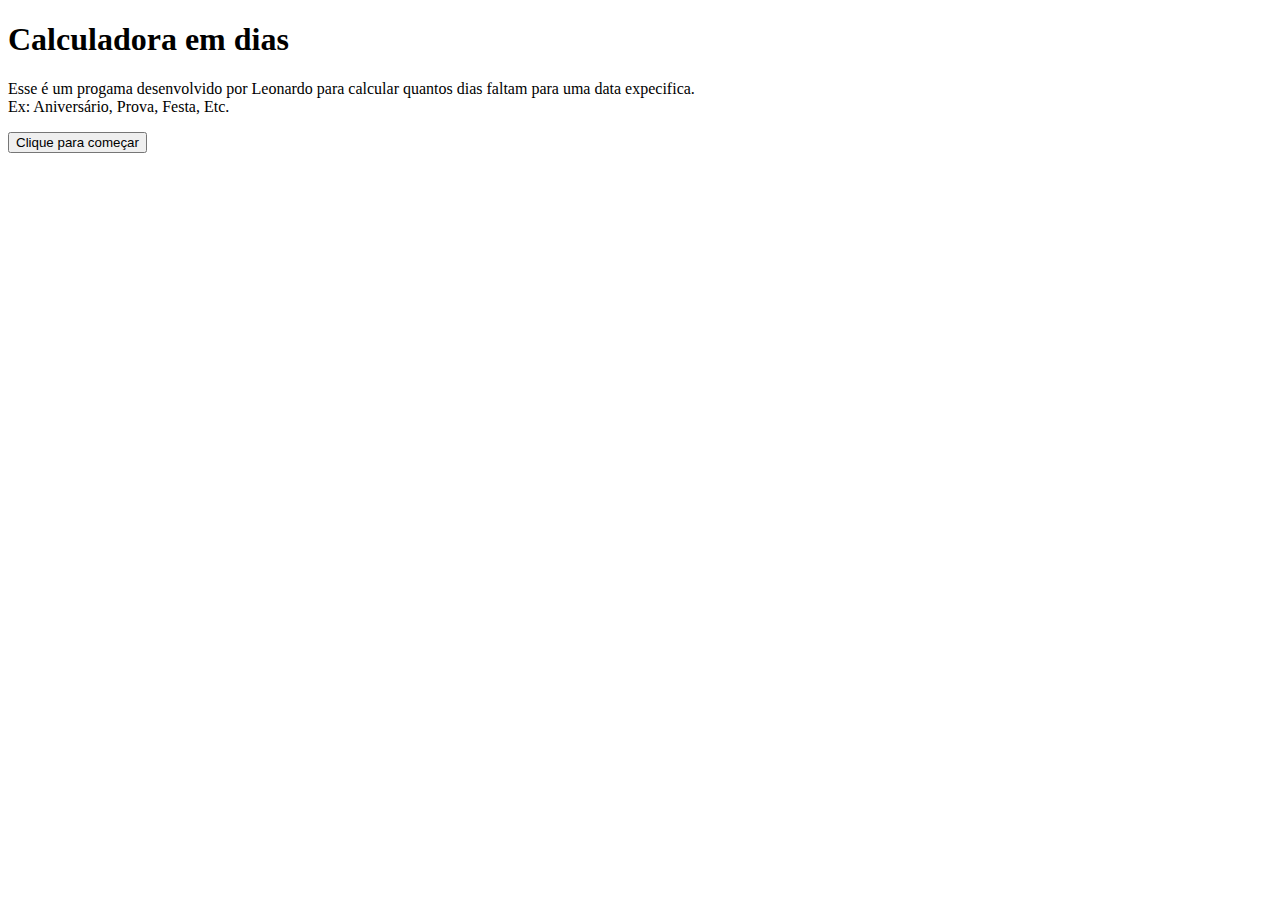
==== index.html @ c4cfc9af "index" ====
<!DOCTYPE html>
<html lang="pt-br">

<head>
    <meta charset="UTF-8">
    <meta name="viewport" content="width=device-width, initial-scale=1.0">
    <title>Document</title>
    <link rel="stylesheet" href="style.css">
</head>

<body>
    <div class="containerInteiro2">
        
        <h1 class="titulo2">  Calculadora em dias <br> </h1>
        
            <div class="texto">

                <p class="paragrafo">Esse é um progama desenvolvido por Leonardo para calcular quantos dias faltam para uma data expecifica. <br>
                    Ex: Aniversário, Prova, Festa, Etc.
                </p>

                <a href="index.html"><button  class="botao">Clique para começar</button ></a>

            </div>

        
    </div>
</body>

</html>
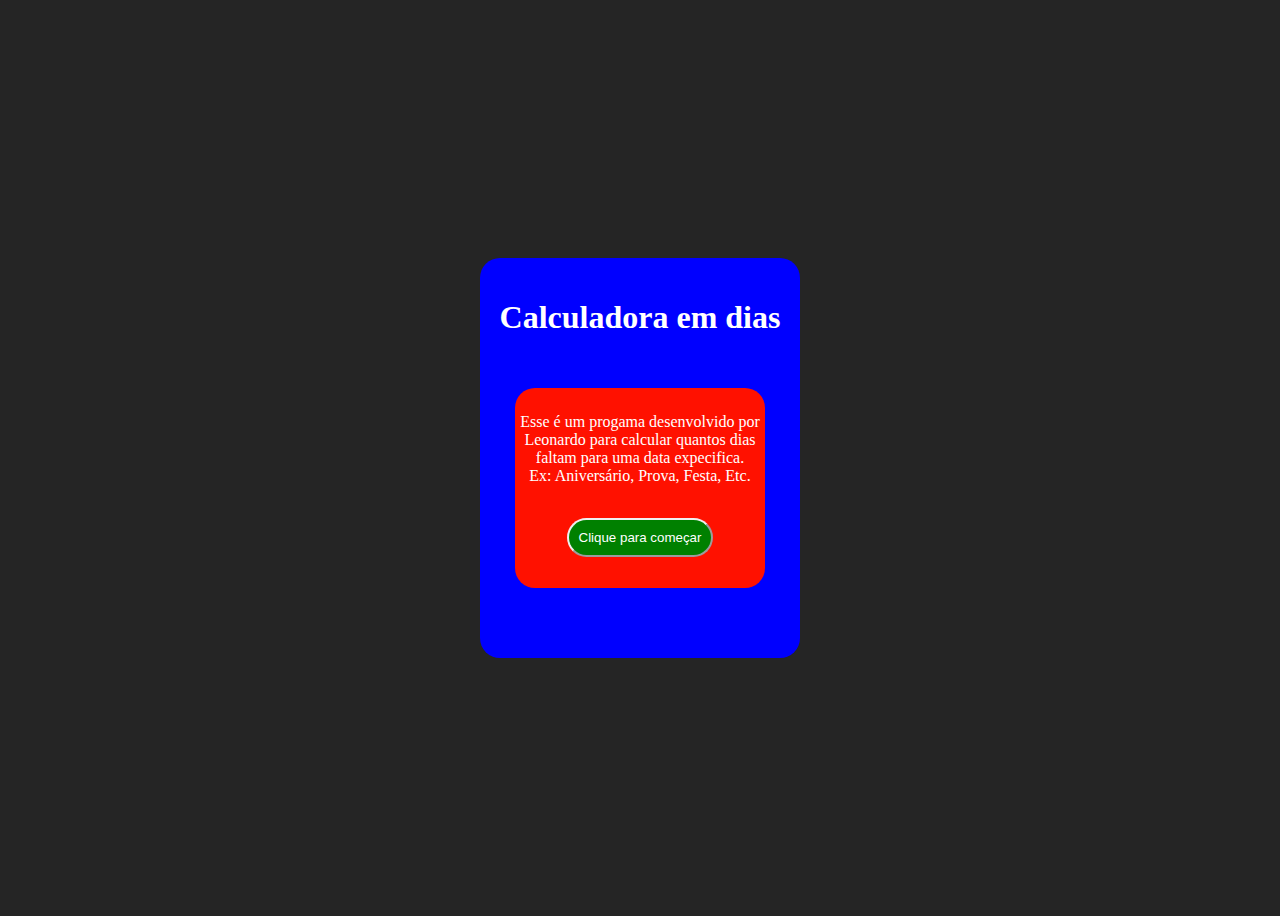
==== commit 48b10040: "corrigi href" ====
--- a/index.html
+++ b/index.html
@@ -19,7 +19,7 @@
                     Ex: Aniversário, Prova, Festa, Etc.
                 </p>
 
-                <a href="index.html"><button  class="botao">Clique para começar</button ></a>
+                <a href="calculadora.html"><button  class="botao">Clique para começar</button ></a>
 
             </div>
 
--- a/style.css
+++ b/style.css
@@ -0,0 +1,112 @@
+@charset "utf-8";
+
+body {
+    text-align: center;
+    background-color: rgba(0, 0, 0, 0.856);
+    display: flex; 
+    align-items: center; 
+    height: 100vh;
+}
+
+.containerInteiro {
+    text-align: center;
+    margin: 0 auto;
+    padding: 0;
+    height: 350px;
+    width: 320px;
+    background-color: blue;
+    border-radius: 20px;
+
+}
+
+
+h1.titulo {
+    color: white;
+    padding-top: 20px;
+    padding-bottom:20px;
+    font-size: 25px;
+}
+
+
+label {
+    color: white;
+    font-size: 20px;
+}
+
+input {
+    padding: 5px;
+    margin-top: 10px;
+
+}
+
+div.input {
+    margin: 0 auto;
+    background-color: rgb(255, 17, 0);
+    width: 290px;
+    height: 95px;
+    border-radius: 10px;
+}
+
+div.input2 {
+    margin: 0 auto;
+    background-color: rgb(255, 17, 0);
+    width: 270px;
+    height: 40px;
+    border-radius: 10px;
+}
+
+
+p#diasCalculados {
+    margin-top: 20px;
+    padding-top: 10px;
+    color: white;
+}
+
+
+
+
+/* STYLE DA PAGINA 1: */
+
+.containerInteiro2 {
+    text-align: center;
+    margin: 0 auto;
+    padding: 0;
+    height: 400px;
+    width: 320px;
+    background-color: blue;
+    border-radius: 20px;
+
+}
+
+
+div.texto{
+    margin: 0 auto;
+    background-color: rgb(255, 17, 0);
+    width: 250px;
+    height: 200px;
+    border-radius: 20px;
+}
+
+h1.titulo2 {
+    color: white;
+    padding-top: 20px;
+    padding-bottom: 30px;
+}
+
+p.paragrafo{
+    padding-top: 25px;
+    color: white;
+}
+
+button.botao{
+    margin-top: 17px;
+    padding: 10px;
+    border-radius: 20px;
+    border-color: rgb(240, 240, 241);
+    background-color: green;
+    color: white;
+}
+
+.botao:hover{
+    transform: scale(1.1);
+}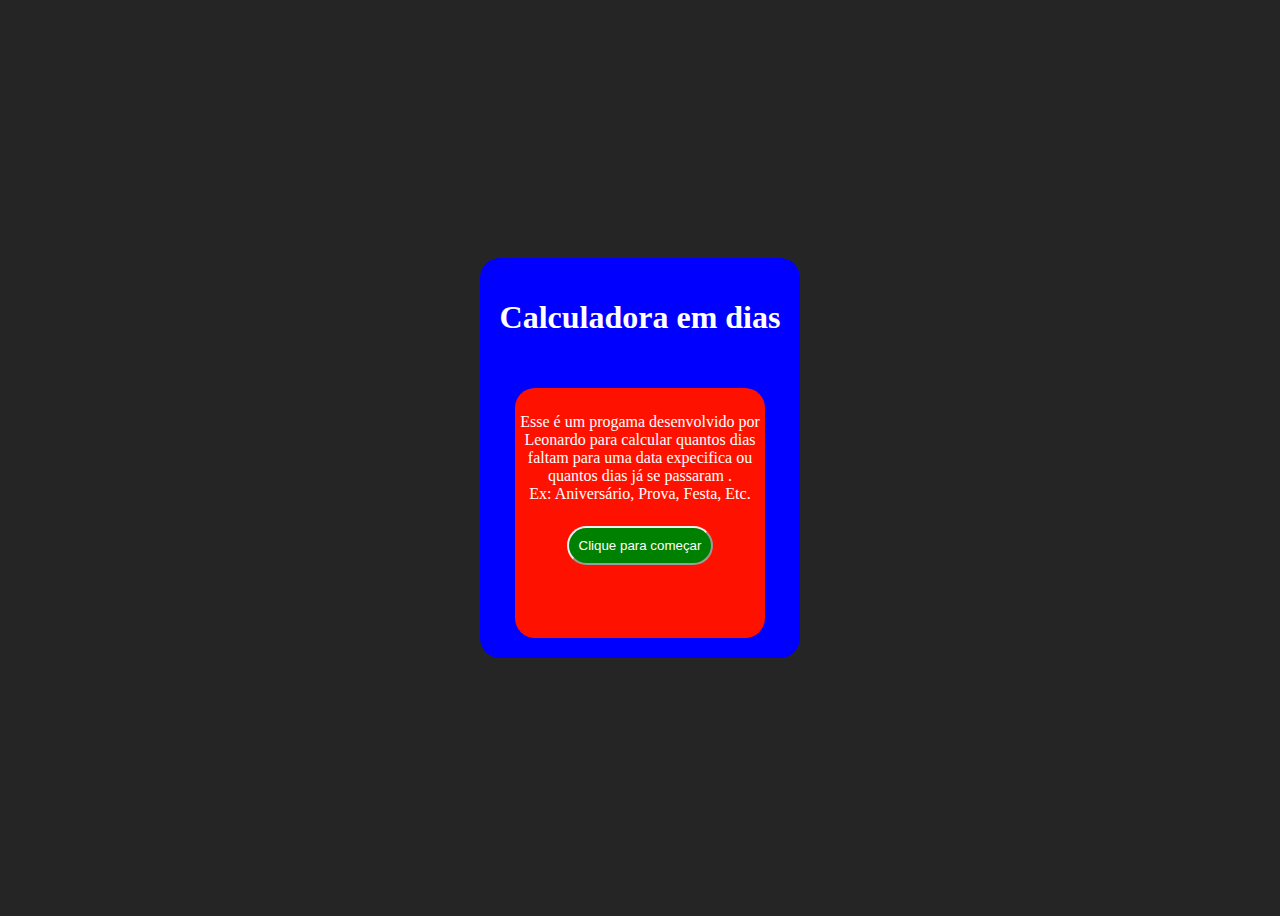
==== commit 87ad3496: "htlml" ====
--- a/index.html
+++ b/index.html
@@ -15,7 +15,7 @@
         
             <div class="texto">
 
-                <p class="paragrafo">Esse é um progama desenvolvido por Leonardo para calcular quantos dias faltam para uma data expecifica. <br>
+                <p class="paragrafo">Esse é um progama desenvolvido por Leonardo para calcular quantos dias faltam para uma data expecifica ou quantos dias já se passaram . <br>
                     Ex: Aniversário, Prova, Festa, Etc.
                 </p>
 
--- a/style.css
+++ b/style.css
@@ -83,7 +83,7 @@
     margin: 0 auto;
     background-color: rgb(255, 17, 0);
     width: 250px;
-    height: 200px;
+    height: 250px;
     border-radius: 20px;
 }
 
@@ -99,7 +99,7 @@
 }
 
 button.botao{
-    margin-top: 17px;
+    margin-top: 7px;
     padding: 10px;
     border-radius: 20px;
     border-color: rgb(240, 240, 241);
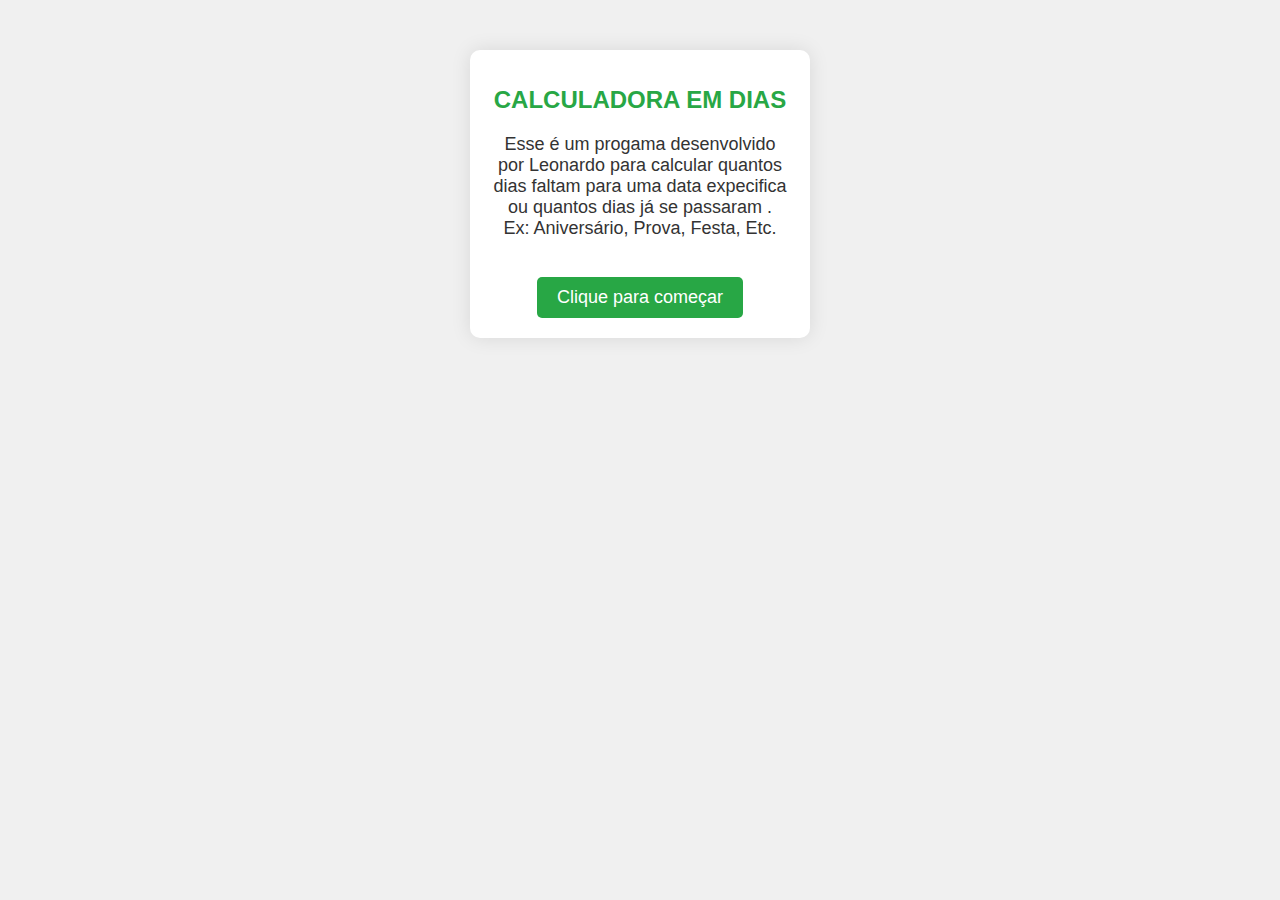
==== commit f66f982f: "style" ====
--- a/index.html
+++ b/index.html
@@ -11,7 +11,7 @@
 <body>
     <div class="containerInteiro2">
         
-        <h1 class="titulo2">  Calculadora em dias <br> </h1>
+        <h1 class="titulo2">  CALCULADORA EM DIAS <br> </h1>
         
             <div class="texto">
 
--- a/style.css
+++ b/style.css
@@ -1,112 +1,108 @@
 @charset "utf-8";
 
 body {
-    text-align: center;
-    background-color: rgba(0, 0, 0, 0.856);
-    display: flex; 
-    align-items: center; 
-    height: 100vh;
+    font-family: Arial, sans-serif;
+    background-color: #f0f0f0;
+    margin: 0;
+    padding: 0;
 }
 
 .containerInteiro {
     text-align: center;
-    margin: 0 auto;
-    padding: 0;
-    height: 350px;
-    width: 320px;
-    background-color: blue;
-    border-radius: 20px;
-
+    margin: 50px auto;
+    padding: 20px;
+    max-width: 300px;
+    background-color: #ffffff;
+    border-radius: 10px;
+    box-shadow: 0 0 20px rgba(0, 0, 0, 0.1);
 }
 
-
 h1.titulo {
-    color: white;
-    padding-top: 20px;
-    padding-bottom:20px;
-    font-size: 25px;
+    color: #28a745; /* Vermelho escuro */
+    font-size: 23px;
+    margin-bottom: 27px;
 }
 
-
 label {
-    color: white;
-    font-size: 20px;
+   
+    color: #000000; /* Preto */
+    font-size: 18px;
+    
 }
 
 input {
-    padding: 5px;
+    padding: 10px;
     margin-top: 10px;
-
+    width: calc(100% - 20px);
+    border: 1px solid #333333; /* Preto */
+    border-radius: 5px;
+    font-size: 16px;
 }
 
-div.input {
-    margin: 0 auto;
-    background-color: rgb(255, 17, 0);
-    width: 290px;
-    height: 95px;
-    border-radius: 10px;
+button.botao {
+    margin-top: 20px;
+    padding: 10px 20px;
+    border: none;
+    border-radius: 5px;
+    color: #ffffff;
+    font-size: 18px;
+    cursor: pointer;
+    transition: background-color 0.3s;
 }
 
-div.input2 {
-    margin: 0 auto;
-    background-color: rgb(255, 17, 0);
-    width: 270px;
-    height: 40px;
-    border-radius: 10px;
+input[type="button"][onclick="calcularDiasParaAniversario()"] {
+    background-color: #28a745;
+    color: white;
+    border: rgb(0, 0, 0);
 }
 
+button.botao:hover {
+    background-color: #28a745; /* Vermelho mais escuro */
+}
 
 p#diasCalculados {
     margin-top: 20px;
-    padding-top: 10px;
-    color: white;
+    color: #000000; /* Preto */
+    font-size: 18px;
 }
 
-
-
-
-/* STYLE DA PAGINA 1: */
+/* Estilos da página de introdução */
 
 .containerInteiro2 {
     text-align: center;
-    margin: 0 auto;
-    padding: 0;
-    height: 400px;
-    width: 320px;
-    background-color: blue;
-    border-radius: 20px;
-
-}
-
-
-div.texto{
-    margin: 0 auto;
-    background-color: rgb(255, 17, 0);
-    width: 250px;
-    height: 250px;
-    border-radius: 20px;
+    margin: 50px auto;
+    padding: 20px;
+    max-width: 300px;
+    background-color: #ffffff;
+    border-radius: 10px;
+    box-shadow: 0 0 20px rgba(0, 0, 0, 0.1);
 }
 
 h1.titulo2 {
-    color: white;
-    padding-top: 20px;
-    padding-bottom: 30px;
+    color: #28a745; /* Vermelho escuro */
+    font-size: 24px;
+    margin-bottom: 20px;
 }
 
-p.paragrafo{
-    padding-top: 25px;
-    color: white;
+p.paragrafo {
+    color: #333333; /* Preto */
+    font-size: 18px;
+    margin-top: 20px;
 }
 
-button.botao{
-    margin-top: 7px;
-    padding: 10px;
-    border-radius: 20px;
-    border-color: rgb(240, 240, 241);
-    background-color: green;
-    color: white;
+button.botao {
+    margin-top: 20px;
+    padding: 10px 20px;
+    border: none;
+    border-radius: 5px;
+    background-color: #28a745; /* Verde escuro */
+    color: #ffffff;
+    font-size: 18px;
+    cursor: pointer;
+    transition: background-color 0.3s, transform 0.3s;
 }
 
-.botao:hover{
-    transform: scale(1.1);
+button.botao:hover {
+    background-color: #218838; /* Verde mais escuro */
+    transform: scale(1.05);
 }